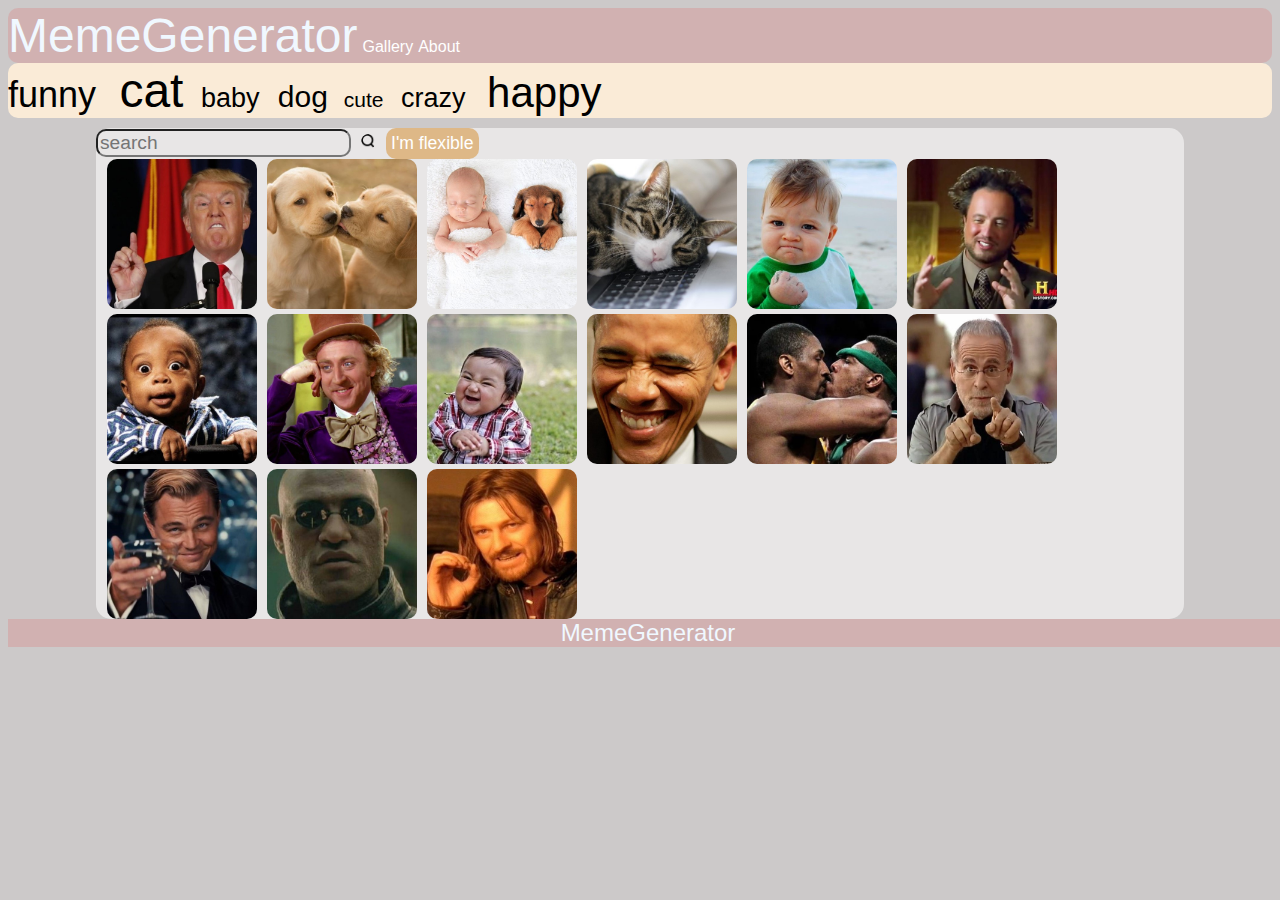
==== memeEditor.html @ 568e434c "commit" ====
<!DOCTYPE html>
<html lang="en">

<head>
    <meta charset="UTF-8">
    <meta http-equiv="X-UA-Compatible" content="IE=edge">
    <meta name="viewport" content="width=device-width, initial-scale=1.0">
    <title>Editor</title>
    <link rel="stylesheet" href="css/meme-css.css">
</head>

<body onload="init()">


    <div calss="main-container flex">

        <header>
            <nav>
                <div>
                    MemeGenerator
                </div>
                <ul class=" main-nav-list">

                    <li> <a href="">Gallery </a> </li>
                    <li> <a href="">About </a> </li>
                    <li class="flexible-a"> <a onclick="onFlexible()">I'm flexible </a> </li>

            </nav>
            </ul>
            <button class="toggle-menu" onclick=" toggleNavBar()">☰</button>

        </header>
        <section class="gallery">
            <div class="search"> </div>
            <div class="gallery-option-container">

                <input oninput="onSearch(this.value)" type="search" name="user-color" placeholder="search" />
                <button> <img class="search-btn" src="img/ICONS/search-icon.png"></button>
                <button class="flexible-btn" onclick="onFlexible()">I'm flexible </button>
                
                <div class="gallery-container">

                </div>
            </div>
        </section>





        <section class="editor">

            <div class="main-container flex">

                <div class="canvas-container">
                    <h3></h3>
                    <canvas id="my-canvas" height="450" width="450"></canvas>
                </div>



                <div class="editor-container">


                    <br>
                    <li class="flex input-meme"><input oninput="onInputText(this.value)" type="text"
                            placeholder="type your moove..." name="text-meme"></li>
                    <ul class="row flex">

                        <li class="row flex"><button onclick="onAddLine()" name="add"> <img
                                    src="img/ICONS/add.png"></button></li>

                        <li class="row flex"> <button onclick="onReplaceLine()" name="replace"> <img
                                    src="img/ICONS/up-and-down-opposite-double-arrows-side-by-side.png"></button>
                        </li>
                        <li> <button onclick="onRemoveLine()"> <img src="img/ICONS/trash.png"> </button> </li>
                        <li> <button onclick="onChangeLineHeight(this.name)" name="up"> <img
                                    src="img/ICONS/up.png"></button></li>
                        </li>
                        <li> <button onclick="onChangeLineHeight(this.name)" name="down"> <img
                                    src="img/ICONS/down.png"></button></li>
                        </li>
                    </ul>
                    <ul class="row flex">

                        <li>
                            <div class="input-color-container">
                                <input oninput="onSetColor(this.value)" id="input-color" value="#AD4379"
                                    class="input-color" type="color">
                            </div>
                            <label class="input-color-label" for="input-color">
                            </label>
                        </li>
                        <li>
                            <div class="input-color-container">
                                <input oninput="onSetColorStroke(this.value)" id="input-color" value="#B2F302"
                                    class="input-color" type="color">
                            </div>
                            <label class="input-color-label" for="input-color">
                            </label>

                        </li>

                        <li><button onclick="onCahngeFontSize(this.name)" name="plus"> <img
                                    src="img/ICONS/increase font - icon.png"></button></li>
                        <li> <button onclick="onCahngeFontSize(this.name)" name="minus"> <img
                                    src="img/ICONS/decrease font - icon.png"></button></li>
                        <li><select oninput="onChangeFont(this.value)">
                                <option value="impact">impact</option>
                                <option value="Tahoma">Tahoma</option>
                                <option value="Arial">Arial</option>
                            </select> </li> <br>

                    </ul>

                    <ul class="row flex wrap">
                        <li> <button onclick="onCahngeTxtSide(this.name)" name="left"> <img
                                    src="img/ICONS/align-to-left.png"></button></li>
                        <li> <button onclick="onCahngeTxtSide(this.name)" name="align"> <img
                                    src="img/ICONS/center-align.png"></button></li>
                        <li> <button onclick="onCahngeTxtSide(this.name)" name="right"> <img
                                    src="img/ICONS/align-to-right.png"></button></li>

                    </ul>
                        <ul class="emoji-container">


                            <div class="emoji-container">
                                <button onclick="onPutEmoji()"><img src="img/ICONS/left-arrow.png"> </button>
                                <div class="emojis"></div>
                                <button onclick="onPutEmoji()"><img src="img/ICONS/right-arrow.png"> </button>
                            </div>
                        </ul>

                        <div class="social-container flex">
                            <ul class="flex contain-facebook">
                                <li> <button class="btn btn-primary">
                                        <a href="#" onclick="downloadCanvas(this)" download=""><img
                                                src="img/ICONS/downloading.png"></a>
                                    </button></li>
                                <li>
                                    <div class="download-img">
                                        <button class="btn web-btn" onclick="uploadImg()"><img
                                                src="img/ICONS/facebook.png"></button>
                                        <div class="share-container"> </div>

                                    </div>
                                </li>
                                <li>
                                    <button>
                                        <img src="img/ICONS/upload.png">
                                     <input  class="upload-file" type="file" class="file-input btn" name="image" onchange="onImgInput(event)" />
                                    </button>
                                </li>
                            </ul>
                        </div>
                      
                </div>

            </div>
        </section>
    </div>
    <footer> MemeGenerator</footer>
    <script src="js/utils.js"></script>
    <script src="js/memeService.js"></script>
    <script src="js/storageService.js"></script>
    <script src="js/galleryService.js"></script>
    <script src="js/memeController.js"></script>
    <script src="js/galleryController.js"></script>
</body>

</html>
---- css/meme-css.css ----
@font-face {
    font-family: MouseMemoirs;
    src: url(fonts/MouseMemoirs-Regular.ttf);
}

@font-face {
    font-family: impact;
    src: url(fonts/impact.ttf);
}

* {
    box-sizing: border-box;
}

/* SETUP */

/* vars */
:root {

    --clr1: rgb(194, 238, 246);
    --clr2: rgba(14, 180, 230, 0.615);
    --clr3: rgba(0, 191, 255, 0.491);
    --clr4: cadetblue;
    --clr5: white;
}

/* typograph */


/* BASICS */
/* base */
/* layout */
/* helpers */

body {
    background-color: rgb(204, 201, 201);
    /* background-image: url("/img/pexels.jpg") ; */
    /* background-repeat: none; */
}

canvas {
    background-color: var(--clr1);
}
.search{
    background-color: antiquewhite;
    border-radius: 10px;
}
.search a{
    cursor: pointer;
margin-right: 10px;
user-select: none;
font-family: Arial, Helvetica, sans-serif;
}
.search a:hover{
    text-decoration: underline;

}
.flex {
    display: flex;
}

.space-between {
    justify-content: space-between;
}

.main-container {
    flex-direction: row;
}

nav a {
    font-size: 1rem;
    text-decoration: none;
    color: var(--clr5);
}

a:hover>*:not(.full) {
    font-size: 0.6em;
    text-decoration: underline;
    cursor: pointer;
}

nav ul {
    margin-block-start: 0;
    margin-block-end: 0;
    padding-inline-start: 0;

}

nav ul li {
    list-style-type: none;
    margin-inline-start: 5px;


}

header {
    background: rgba(219, 139, 139, 0.382);
    font-family: Arial, Helvetica, sans-serif;
    font-size: 3rem;
    border-radius: 10px;
    color: aliceblue;

}

footer {
    position: absolute;
    background: rgba(219, 139, 139, 0.382);
    font-family: Arial, Helvetica, sans-serif;
    color: aliceblue;
    font-size: 1.5rem;
    width: 100vw;
    text-align: center;
}

.editor {

    display: none;
    margin-top: 10px;
}

button img {
    height: 2.3rem;
    width: 2.3rem;
    border: transparent;
    /* background-color: cadetblue; */
    cursor: pointer;
}

button {
    background-color: transparent;
    border: none;
    cursor: pointer;
}

.gallery-container {
    display: grid;
    grid-template-columns: repeat(auto-fill, 100px);
    grid-gap: 5px;
    width: 98%;
    margin: 10px;

}

img {
    height: 95px;
    width: 95px;
    border-radius: 10px;
}

.gallery-container img:hover {
    height: 95px;
    width: 95px;
    transition: 0.5s;
    cursor: pointer;
}

.gallery-option-container {
    width: 98vw;
    margin-top: 10px;
    background-color: rgba(255, 255, 255, 0.544);
    border-radius: 15px;
}

.gallery-option-container input {
    border-radius: 10px;
    font-size: 1.2rem;
    background-color: transparent;

}

.main-container {
    flex-direction: column;
    justify-content: center;
    background-color: rgba(255, 255, 255, 0.598);
    border-radius: 15px;

}

.editor-container {
    background-color: rgba(249, 196, 174, 0.903);
    border-radius: 15px;
    margin: 20px;
}

.editor-container li {

    list-style-type: none;
}

.upload-file {
    opacity: 0;
    position: absolute;
    left: 73%;
    cursor:none;
}

.row {
    flex-direction: row;
}

.input-color {
    border-radius: 5px
}

.search-btn {
    height: 15px;
    width: 15px;
}

.wrap {
    flex-wrap: wrap;

}

.wrap li {
    margin-block-start: 0;
    margin-block-end: 0;
    margin-inline-start: 0px;
    margin-inline-end: 0px;
    padding-inline-start: 0;
}

.input-color-container {
    position: relative;
    overflow: hidden;
    width: 40px;
    height: 40px;
    border: solid 2px #ddd;
    border-radius: 40px;
}

.input-color {
    position: absolute;
    right: -8px;
    top: -8px;
    width: 56px;
    height: 56px;
    border: none;
    cursor: pointer;
}

.input-color-label {
    cursor: pointer;
    text-decoration: underline;
    color: #3498db;
}

select {
    border-radius: 50px;
    cursor: pointer;
}

.flexible-btn {
    background-color: burlywood;
    color: white;
    font-size: 1.1rem;
    border-radius: 10px;
    padding: 5px;

}

.flexible-btn:hover {
    background-color: rgba(163, 81, 163, 0.426);
    color: rgb(121, 49, 121);
    transition: 0.8s;
    cursor: pointer;
}

button.toggle-menu {
    position: absolute;
    right: 10px;
    top: 0;
    height: 50px;
    width: 50px;
    /* background-color: transparent; */
    color: var(--clr5);
}

.emoji-container {
    display: flex;
    background-color: rgba(221, 221, 221, 0.264);
    border-radius: 15px;
    cursor: pointer;
    flex-direction: row;
    font-size: 25px;
    padding-inline-start: 0px;
    margin: auto;

}

.emojis {
    inline-size: max-content;
}

.input-meme {
    justify-content: center;

}

.input-meme input {
    font-size: 15px;
    opacity: 0.8;
    border-radius: 10px;
}


.web-btn {
    /* position: absolute;
    top: 6%; */
}

/* FOR MOBILE ONLY */
@media (max-width: 790px) {
    #my-canvas {
        width: 100%;
    }

    .editor-container {
        margin: auto;
    }

    .main-container {

        justify-content: center;
    }



    .main-nav-list {
        position: fixed;
        flex-direction: column;
        top: 9%;
        right: 0;
        background-color: rgba(107, 103, 96, 0.904);
        max-height: 100vh;
        text-align: center;
        justify-content: center;
        width: 97.4%;
        transform: translateX(100%);
    }

    .flexible-btn {
        display: none;
    }

    body.menu-opened .main-nav-list {
        transform: translateX(0);

    }

    body.menu-opened header {
        position: fixed;
        width: 100%;
    }

    header {
        font-size: 2.5rem;
        width: 100%;

    }

}

@media (min-width: 790px) {
    .main-container {
        flex-direction: row;
        align-items: none;

    }

    nav,
    .main-nav-list {
        display: flex;
    }

    .flexible-a {
        display: none;
    }

    nav a:hover {
        font-size: 0.4em;
        text-decoration: underline;

    }

    .toggle-menu {
        display: none;
    }

    .gallery-container {
        grid-template-columns: repeat(auto-fill, 155px);
        width: 98%;
        margin: auto;
    }

    .gallery-option-container {
        margin: auto;
        width: 85vw;
        margin-top: 10px;
        border-radius: 15px;
    }


    img {
        height: 150px;
        width: 150px;
    }

    .gallery-container img:hover {
        height: 145px;
        width: 145px;
    }

    .wrap {
        flex-direction: row;
    }

    .editor-container {
        margin-left: 30px;
    }

}

@media (min-width: 1500px) {
    .main-container {
        flex-direction: row;
    }

    canvas {
        height: 400px;
        margin: auto;
    }

    header {
        font-size: 2rem;
    }



    a:-webkit-any-link {

        margin-inline-end: 147px;
    }
}
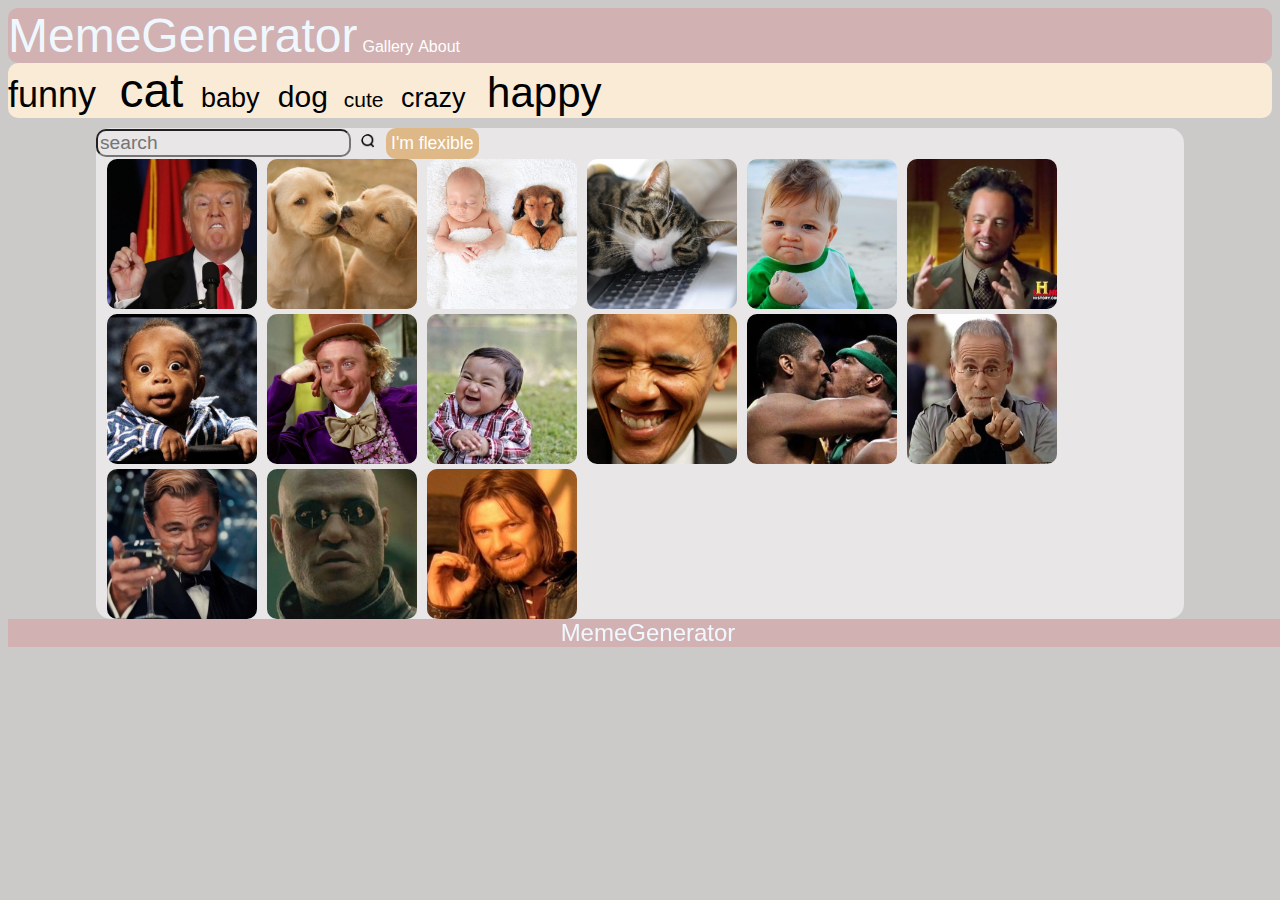
==== commit ccb01b27: "new push" ====
--- a/memeEditor.html
+++ b/memeEditor.html
@@ -48,8 +48,8 @@
 
 
 
+        <div onclick=" toggleNavBar()" class="screen"></div>
         <section class="editor">
-
             <div class="main-container flex">
 
                 <div class="canvas-container">
--- a/css/meme-css.css
+++ b/css/meme-css.css
@@ -41,20 +41,24 @@
 canvas {
     background-color: var(--clr1);
 }
-.search{
+
+.search {
     background-color: antiquewhite;
     border-radius: 10px;
 }
-.search a{
-    cursor: pointer;
-margin-right: 10px;
-user-select: none;
-font-family: Arial, Helvetica, sans-serif;
-}
-.search a:hover{
+
+.search a {
+    cursor: pointer;
+    margin-right: 10px;
+    user-select: none;
+    font-family: Arial, Helvetica, sans-serif;
+}
+
+.search a:hover {
     text-decoration: underline;
 
 }
+
 .flex {
     display: flex;
 }
@@ -191,7 +195,7 @@
     opacity: 0;
     position: absolute;
     left: 73%;
-    cursor:none;
+    cursor: none;
 }
 
 .row {
@@ -275,7 +279,9 @@
     /* background-color: transparent; */
     color: var(--clr5);
 }
-
+.flexible-a {
+    cursor: pointer;
+}
 .emoji-container {
     display: flex;
     background-color: rgba(221, 221, 221, 0.264);
@@ -288,6 +294,18 @@
 
 }
 
+.screen {
+    position: fixed;
+    top: 0;
+    right: 0;
+    width: 100%;
+    height: 100vh;
+    pointer-events: none;
+    transition: opacity .6s;
+    background-color: rgba(110, 110, 110, 0.372);
+    opacity: 0;
+}
+
 .emojis {
     inline-size: max-content;
 }
@@ -304,10 +322,7 @@
 }
 
 
-.web-btn {
-    /* position: absolute;
-    top: 6%; */
-}
+
 
 /* FOR MOBILE ONLY */
 @media (max-width: 790px) {
@@ -329,7 +344,7 @@
     .main-nav-list {
         position: fixed;
         flex-direction: column;
-        top: 9%;
+        top: 6%;
         right: 0;
         background-color: rgba(107, 103, 96, 0.904);
         max-height: 100vh;
@@ -337,6 +352,7 @@
         justify-content: center;
         width: 97.4%;
         transform: translateX(100%);
+        
     }
 
     .flexible-btn {
@@ -346,11 +362,16 @@
     body.menu-opened .main-nav-list {
         transform: translateX(0);
 
+    }
+
+    body.menu-opened .screen {
+        opacity: 1;        
     }
 
     body.menu-opened header {
         position: fixed;
         width: 100%;
+        background-color: black;
     }
 
     header {
@@ -375,6 +396,7 @@
 
     .flexible-a {
         display: none;
+        cursor: pointer;
     }
 
     nav a:hover {
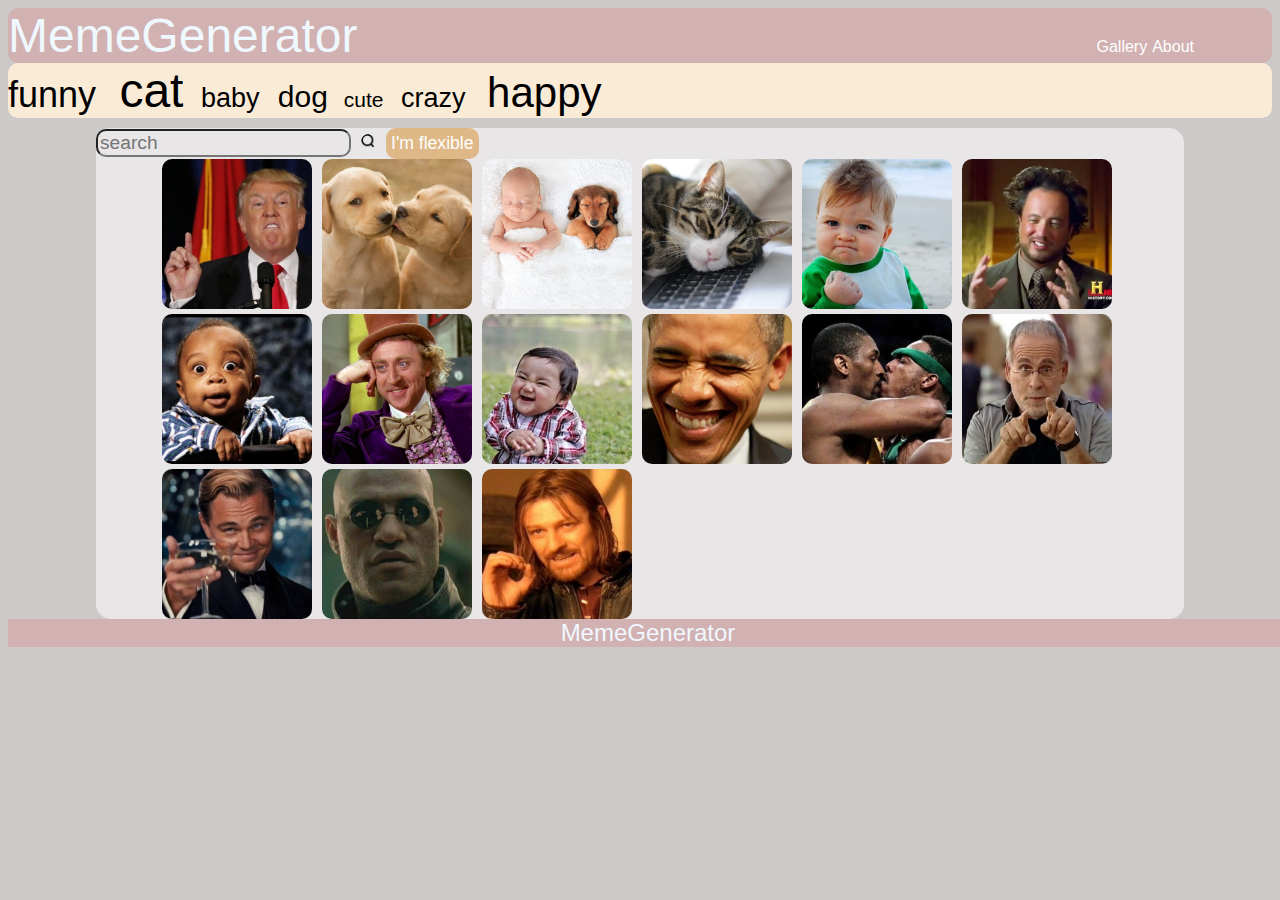
==== commit c994c669: "commit 2" ====
--- a/memeEditor.html
+++ b/memeEditor.html
@@ -15,7 +15,7 @@
     <div calss="main-container flex">
 
         <header>
-            <nav>
+            <nav class="space-between">
                 <div>
                     MemeGenerator
                 </div>
@@ -48,8 +48,8 @@
 
 
 
-        <div onclick=" toggleNavBar()" class="screen"></div>
         <section class="editor">
+            <div  class="screen"></div>
             <div class="main-container flex">
 
                 <div class="canvas-container">
--- a/css/meme-css.css
+++ b/css/meme-css.css
@@ -142,7 +142,7 @@
     grid-gap: 5px;
     width: 98%;
     margin: 10px;
-
+    justify-content:center;
 }
 
 img {
@@ -344,15 +344,15 @@
     .main-nav-list {
         position: fixed;
         flex-direction: column;
-        top: 6%;
+        top: 8%;
         right: 0;
-        background-color: rgba(107, 103, 96, 0.904);
-        max-height: 100vh;
+        height: 100vh;
         text-align: center;
         justify-content: center;
-        width: 97.4%;
+        width:120px; 
         transform: translateX(100%);
-        
+        background: rgba(219, 139, 139, 0.945);
+
     }
 
     .flexible-btn {
@@ -361,17 +361,17 @@
 
     body.menu-opened .main-nav-list {
         transform: translateX(0);
+        transition: 0.5s;
 
     }
 
     body.menu-opened .screen {
-        opacity: 1;        
+        /* opacity: 1;         */
     }
 
     body.menu-opened header {
-        position: fixed;
-        width: 100%;
-        background-color: black;
+        /* position: fixed; */
+        width: 100vw;
     }
 
     header {
@@ -392,6 +392,7 @@
     nav,
     .main-nav-list {
         display: flex;
+        margin-inline-end: 39px;
     }
 
     .flexible-a {
